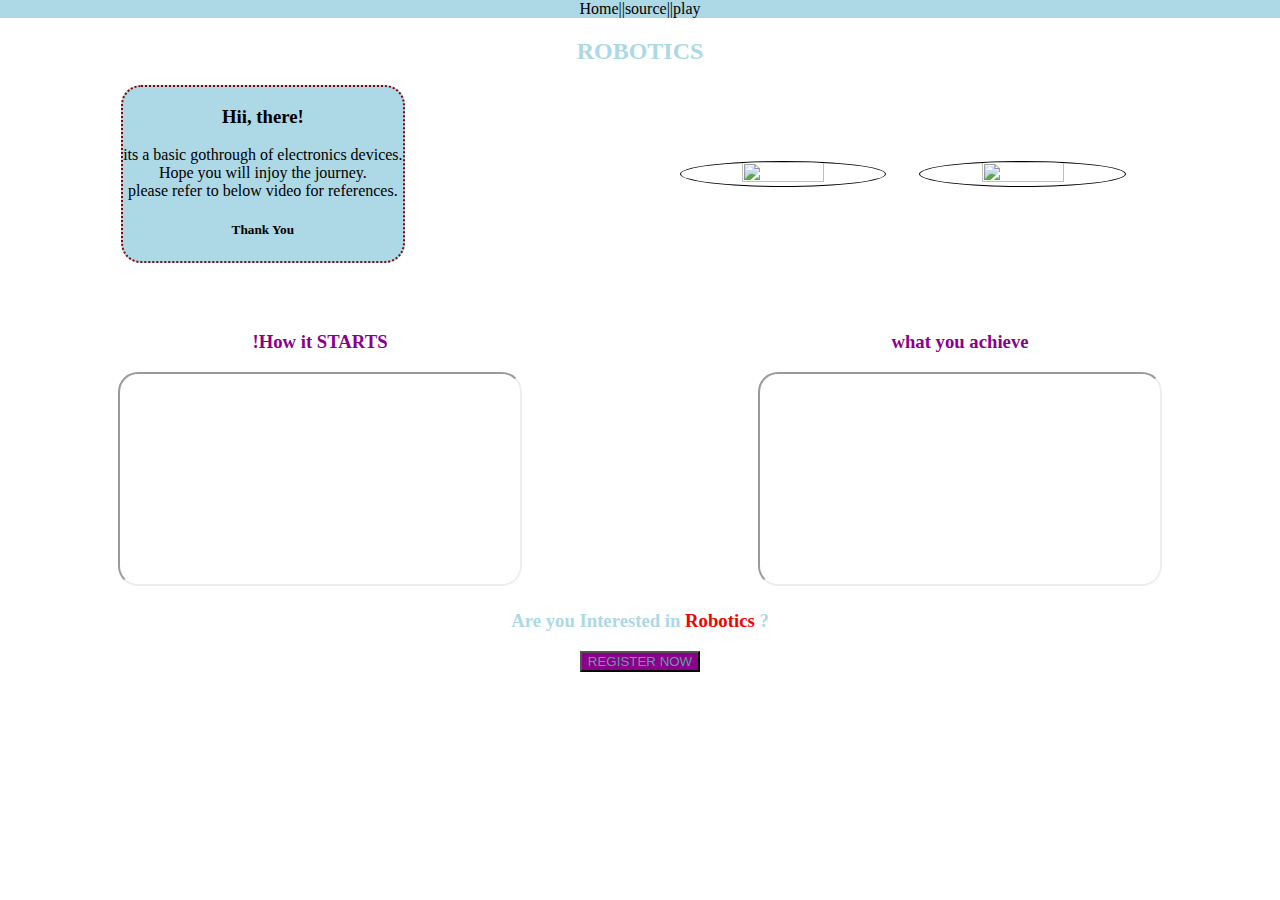
==== index.html @ f41cdd3c "Add files via upload" ====
<!DOCTYPE html>
<head>
    <title>
        first play
    </title>
    
    <link rel="stylesheet" href="style.css" type="text/css">
</head>
<body>
  
<div class="main-container">
    <div class="top">
        <div>Home</div>||
        <div class="dropdown">
            source 
            <div class="dropdown-content">
                <a href="https://www.akgecrobotics.com/">Akgec robotics</a>
                <a href="https://scrimba.com/">scrimba</a>
                <a href="https://developer.mozilla.org/">MDN</a>
                <a href="https://akgecskills.in/">Akgec Skills</a>
            </div>
        </div>
        
            

   
        ||<div>
        play</div>
    </div>

   

   <!-- <div id="dropMenu">
        <option>Akgec robotuics</option>
        <option>scrimba</option>
        <option>MDN</option>
        <option>Akgec Skills</option>
    </div>-->
    
    <h2 style="color:lightblue"><strong>ROBOTICS</strong></h2>

    
    <div class="upper-container">
     <div class="top-text">
        <h3>
            <strong>Hii, there!</strong> 
        </h3>
        <p>its a basic gothrough of electronics devices.<br>
            Hope you will injoy the journey.<br>
            please refer to below video for references.
        </p>
        <h5><strong>Thank You</strong></h5>
     </div>
     <div class=intro-img>
         
         <img src="photos\intro-img.jpg" >
         <img src="photos\Robotics-natalia-hora-stock.jpg">
           
     </div>
    </div>
    <div class="lower-container">
        <div class="video1">
            <h3  style="color: darkmagenta;"><strong>!How it STARTS</strong></h3>
            <iframe width="400" height="210" 
            src="https://www.youtube.com/embed/9DoSB6D61SM"  
            allow="accelerometer; autoplay; clipboard-write;
             encrypted-media; gyroscope; picture-in-picture" 
             allowfullscreen></iframe>
        </div>
        <div class="video2">
            <h3 style="color: darkmagenta;"><strong>what you achieve </strong></h3>
           <iframe width="400" height="210"
           src="https://www.youtube.com/embed/a3SUZajyBQ8" allowfullscreen 
            allow="autoplay; accelerometer; clipboard-write; 
            encrypted-media;">
            somthing went wrong
            <!--<iframe width="560" height="315" 
            src="https://www.youtube.com/embed/a3SUZajyBQ8" 
            title="YouTube video player" 
            frameborder="0" allow="accelerometer; autoplay;
             clipboard-write; encrypted-media; gyroscope;
              picture-in-picture" allowfullscreen>--></iframe>
            

        </div>
    </div>
    <div class="bottom">
        <h3 class="bottomText">
            Are you Interested in <strong>Robotics</strong> ?
        </h3>
        <button class="registration" onclick="register()">
            REGISTER NOW
        </button>
    </div>
</div>     






    <script src="backend.js"></script>
</body>
---- style.css ----
body{
    background-image: url("photos/back1.jpg");
    margin: 0%;
   
    
}


.main-container{
    
   
    text-align: center;
}
.top{
    width: 100%;
    background-color: lightblue;
    display: flex;
    justify-content: center;
    opacity: 100%;
    overflow: hidden;
}

.dropdown-content a:hover{
    background-color: darkslategray;
}
.dropdown{
    overflow: hidden;
}
.dropdown:hover .dropdown-content{
    display:block;
    
}
.dropdown-content a{
    float: none;
    color: black;
    padding: 12px 16px;
    text-decoration: none;
    display: block;
    text-align: left;}

.dropdown-content{
    display: none;
    position: absolute;
    background-color:gray;
    min-width: 160px;
    box-shadow: 0px 8px 16px 0px rgba(0,0,0,0.2);
    z-index: 1;
    
    
}       

.upper-container{
   
    display: flex;
    
    text-align: center;   /*tetx center*/
    align-items: center;  /*align in horizontal axis*/
    justify-content: space-around;
    margin-bottom: 50px;
}
.top-text{
    background-color: lightblue;
    border: dotted darkred 2px;
    border-radius: 20px;
    justify-content: space-around;
    
}

.intro-img{
    
    display: flex;
    justify-content: space-evenly;
    width: 40%;

}
.intro-img img{
    border: black solid 1px;
    border-radius: 50%;
    width: 40%;
    height: 35%;
}

.lower-container{
    margin-top: 50px;
    display: flex;
    justify-content: space-around;
}
iframe{
    border-radius: 20px;
}
.bottom{
    display: block;
    margin-top: 20px;

}
.bottomText{
    color: lightblue;
}
.bottomText strong{
    color: rgb(243, 2, 2);
}

button.registration{
    background-color: darkmagenta;
    color: cadetblue;
}
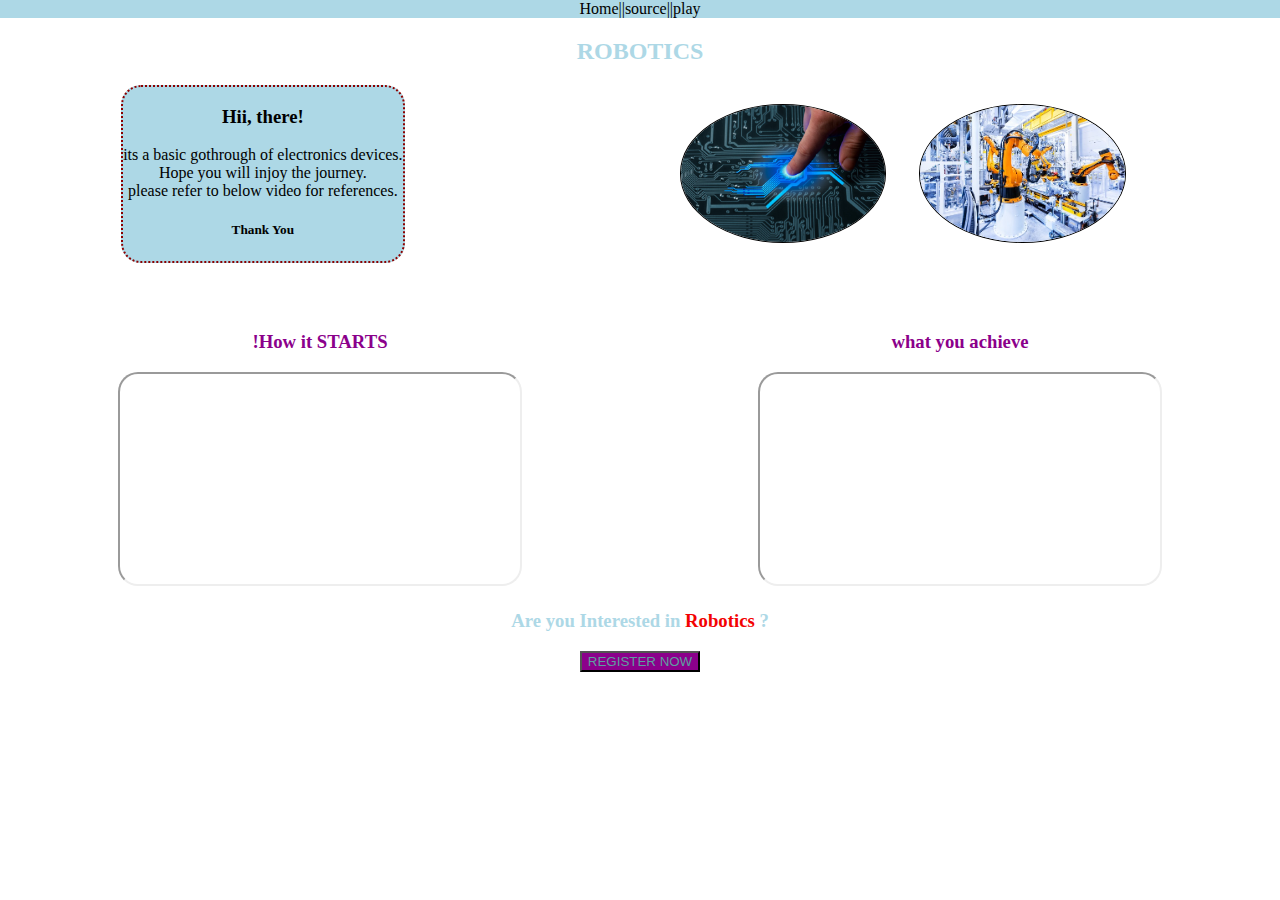
==== commit f546a5e1: "Update index.html" ====
--- a/index.html
+++ b/index.html
@@ -53,8 +53,8 @@
      </div>
      <div class=intro-img>
          
-         <img src="photos\intro-img.jpg" >
-         <img src="photos\Robotics-natalia-hora-stock.jpg">
+         <img src="intro-img.jpg" >
+         <img src="Robotics-natalia-hora-stock.jpg">
            
      </div>
     </div>
@@ -100,4 +100,4 @@
 
 
     <script src="backend.js"></script>
-</body>+</body>
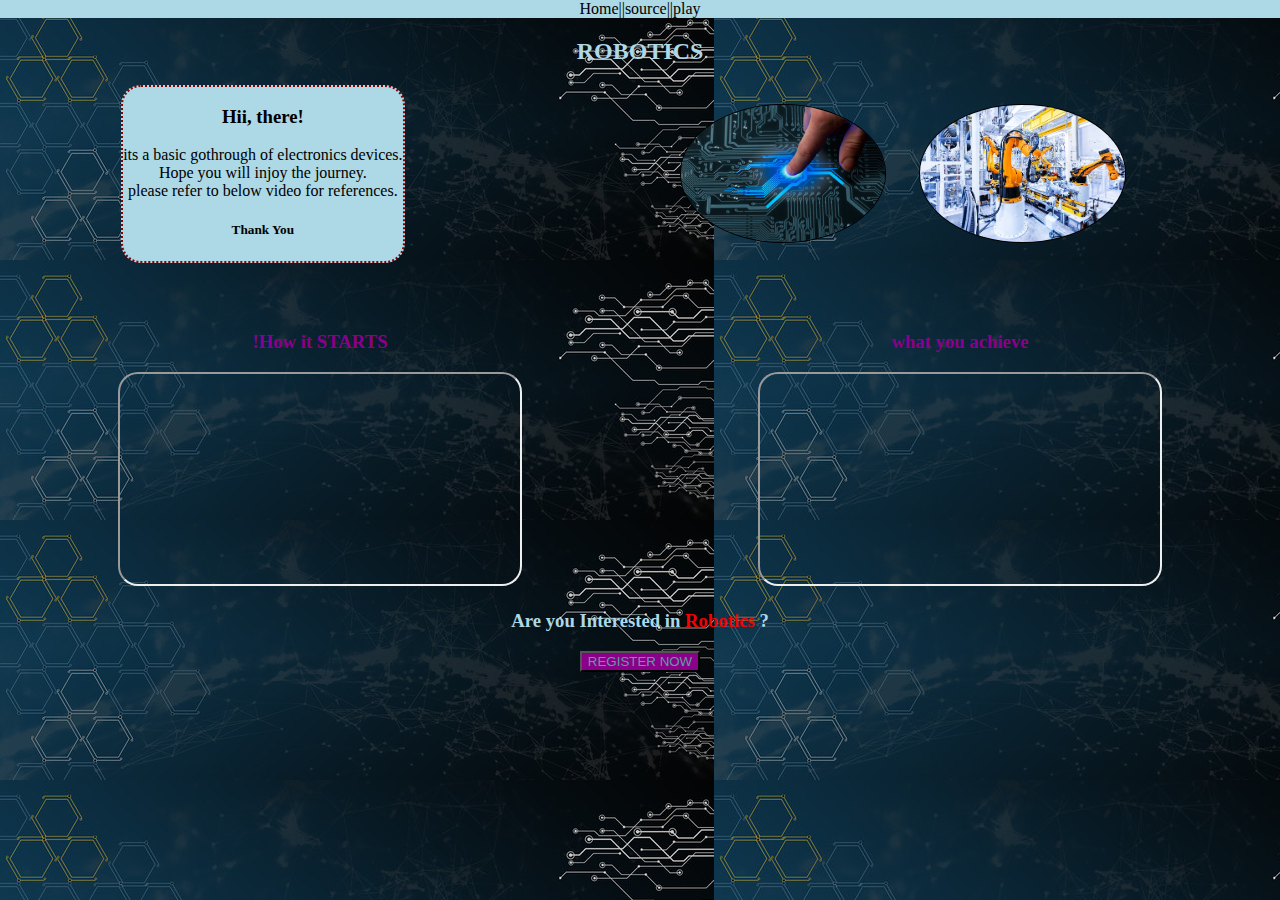
==== commit 9c7c677d: "Add files via upload" ====
--- a/index.html
+++ b/index.html
@@ -53,8 +53,8 @@
      </div>
      <div class=intro-img>
          
-         <img src="intro-img.jpg" >
-         <img src="Robotics-natalia-hora-stock.jpg">
+         <img src="photos\intro-img.jpg" >
+         <img src="photos\Robotics-natalia-hora-stock.jpg">
            
      </div>
     </div>
@@ -100,4 +100,4 @@
 
 
     <script src="backend.js"></script>
-</body>
+</body>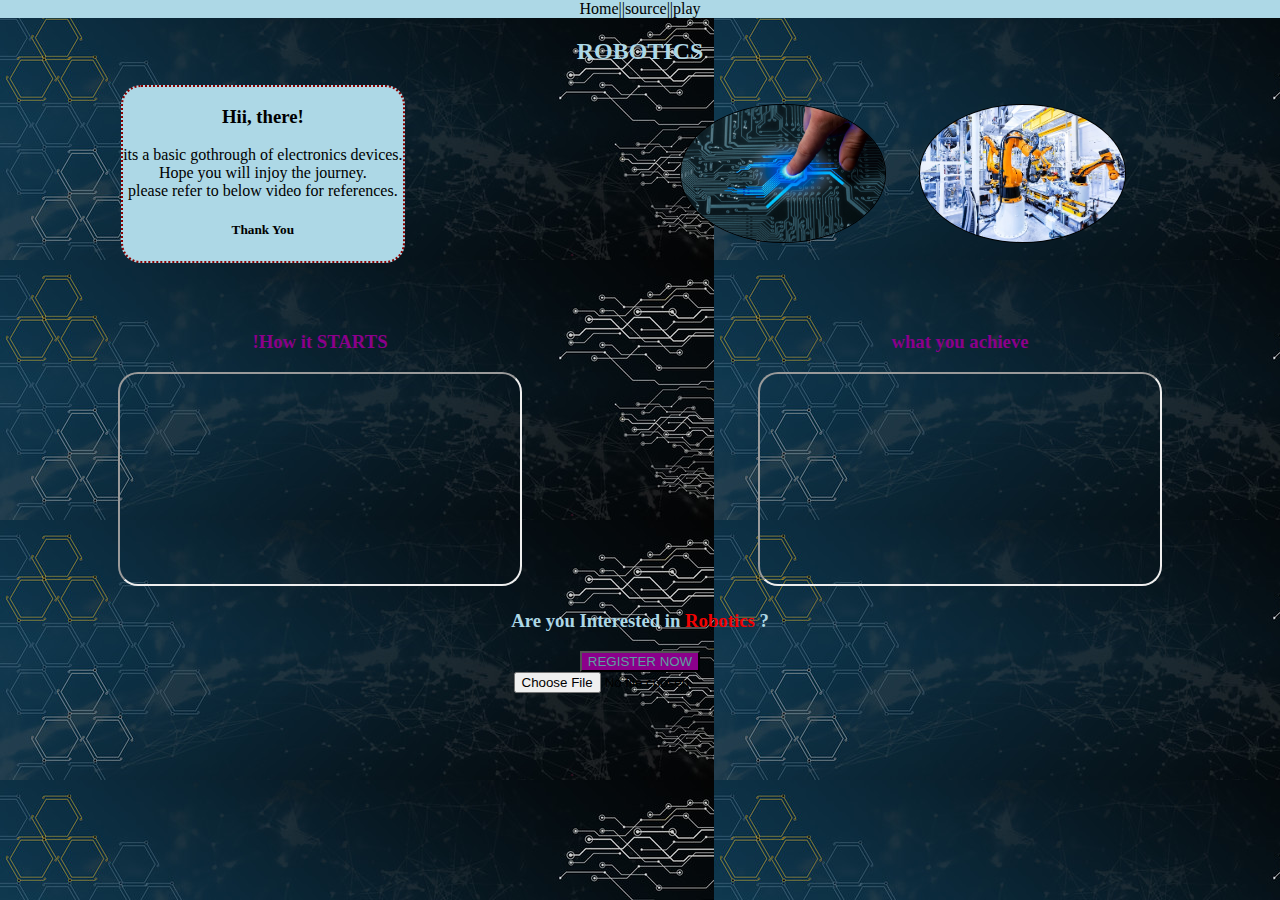
==== commit 46d2a8e4: "Update index.html" ====
--- a/index.html
+++ b/index.html
@@ -92,6 +92,7 @@
             REGISTER NOW
         </button>
     </div>
+      <input class="cameracap" type="file" accept="image/*" capture="user">
 </div>     
 
 
@@ -100,4 +101,4 @@
 
 
     <script src="backend.js"></script>
-</body>+</body>
